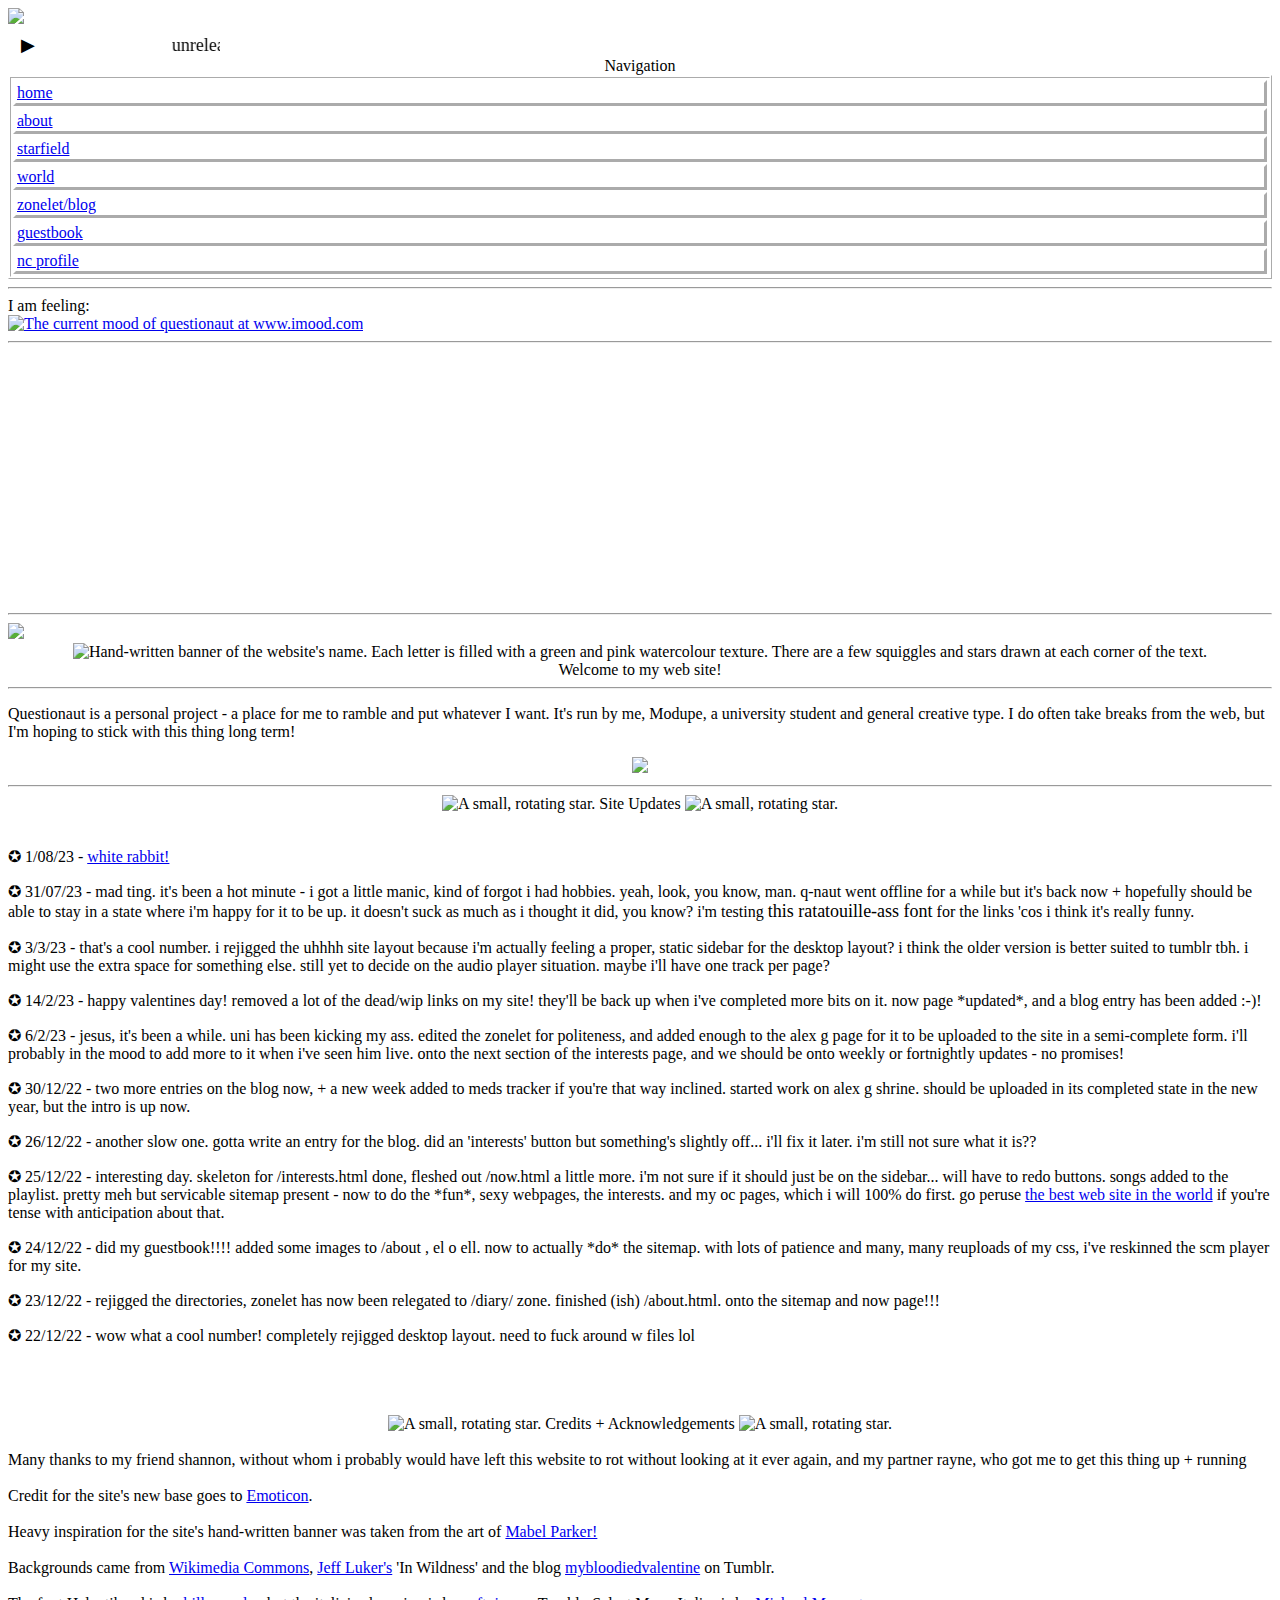
==== public/index.html @ dd835603 "Add files via upload" ====
<!DOCTYPE HTML>
<head>
<title>dupe's site</title>
<meta name="description" content="{MetaDescription}" />
<link rel="alternate" type="application/rss+xml" href="{RSS}"> 
<link rel="stylesheet" href="https://static.tumblr.com/qxrkgx6/RWPmgn2qa/normalize.min.css">
  <link rel="stylesheet" href="https://questionaut.neocities.org/style/remake.css">
<link rel="shortcut icon" href="https://files.catbox.moe/slbrp9.gif">
</head>

<body>

  <div id="side">
    <!-- below is the code for the sidebar -->
<div class="side img">
<img style="margin:0 0 5px 0" src="https://upload.wikimedia.org/wikipedia/commons/4/4a/Rainbow_after_thunderstorm.jpg" width="220px"></div>
    
    <!-- below is the code for the inline music player  -->
<audio id="music" src="https://files.catbox.moe/1op7ds.mp3"></audio>
<button style="background-color:transparent; font-family:ms gothic; border:0px; width:235px; margin-left:-5px; font-size:18px" onclick="playpause()">
<div class="button">&#9654; <marquee style="width:180px; font-size:18px; font-family: temb; margin-bottom:-5px; background:transparent;">unreleased piano demo - alex g</marquee></div></button>
<script>
	let player = document.getElementById("music"); //the audio id
    let btn = document.getElementById("btn"); //the button id
    isPlaying = false; //set to false because it is not playing yet
 
    function playpause() {
        if (!isPlaying) play(); //if isPlaying is false, then play the music
        else pause(); //if isPlaying is true, then pause the music
    }
 
    function play(){
        player.play(); //play the music
        isPlaying = true; //set to true because the music is playing
        btn.innerHTML = "pause"; //change the button to say pause
    }
 
    function pause(){
        player.pause(); //pause the music
        isPlaying = false; //set to false because the music is not playing
        btn.innerHTML = "play"; //change the button to say play
    }
 
    player.onended = function(){
        isPlaying = false; //the song has ended, isPlaying is false
        btn.innerHTML = "play"; //change the button to say play
    }
</script> 

    <!-- end music player code -->
    
   
    <!-- here be navigation -->
    <center> Navigation</center>
    
<table style="border:3px ridge white; overflow:auto; width:100%; background:transparent;">
   <tr>
<td style="border:3px outset white"><a href="https://questionaut.neocities.org/">home</a>
</td>
</tr>
<tr>
<td style="border:3px outset white"><a href="/about.html">about</a>
</td>
</tr>
<tr>
<td style="border:3px outset white"><a href="/sitemap.html">starfield</a>
</td>
</tr>
<tr>
<td style="border:3px outset white"><a href="/world.html">world</a>
</td>
</tr>
<tr>
<td style="border:3px outset white"><a href="/diary/home.html">zonelet/blog</a>
</td>
</tr>
<tr>
<td style="border:3px outset white;"><a href="https://questionaut.123guestbook.com">guestbook</a>
</td>
</tr>
<tr>
<td style="border:3px outset white;"><a href="https://neocities.org/site/questionaut">nc profile</a>
</td>
</tr>
</table>
   
    <hr>

<div id="desc">

I am feeling:
  
  <br>

  <a href="https://www.imood.com/users/questionaut"><img src="https://moods.imood.com/display/uname-questionaut/trans-1/imood.gif" alt="The current mood of questionaut at www.imood.com" border="0"></a>
  
  <hr>
<iframe src="https://shroom.ink/guard.html/?site=dupe&shroom=3" height="250px" width="200px" scrolling="no" frameborder="0"></iframe>
  
 <hr>
   <a href="https://lookatyounow.tumblr.com/post/708807075961176064/made-on-blinkiescafe-text-on-the-second-blinkie"> <img src="
https://64.media.tumblr.com/e2879377b2ce4d09c423e460a3f8d0a4/97c7dde310e471ef-83/s640x960/90a3d8bfd276e3946c3d471c6f5db92ee0fe14cb.gif" width=150px></a>


</div>
</div>

<div id="wrapper">


    <!-- individual page content -->
<div id="content">
 <center> <img src="https://files.catbox.moe/sq8hwy.png" alt="Hand-written banner of the website's name. Each letter is filled with a green and pink watercolour texture. There are a few squiggles and stars drawn at each corner of the text." height="120"></center>
<center>Welcome to my web site!</center>
  <hr>
  <p>Questionaut is a personal project - a place for me to ramble and put whatever I want. It's run by me, Modupe, a university student and general creative type. I do often take breaks from the web, but I'm hoping to stick with this thing long term!</p>
  
  <center><img src="https://files.catbox.moe/cd0ywq.gif"></center>
  
  <hr>
  <center><img src="https://files.catbox.moe/slbrp9.gif" alt="A small, rotating star."> Site Updates <img src="https://files.catbox.moe/slbrp9.gif" alt="A small, rotating star."></center>
    <br>
        <div id="siteupdates">
              <p>&#x272A; 1/08/23 - <a href="https://en.wikipedia.org/wiki/Rabbit_rabbit_rabbit">white rabbit!</a></p>
           <p>&#x272A; 31/07/23 - mad ting. it's been a hot minute - i got a little manic, kind of forgot i had hobbies. yeah, look, you know, man. q-naut went offline for a while but it's back now + hopefully should be able to stay in a state where i'm happy for it to be up. it doesn't suck as much as i thought it did, you know? i'm testing <span style="font-family:temb; font-size:18px;">this ratatouille-ass font</span> for the links 'cos i think it's really funny.</p>
          <p>&#x272A; 3/3/23 - that's a cool number. i rejigged the uhhhh site layout because i'm actually feeling a proper, static sidebar for the desktop layout? i think the older version is better suited to tumblr tbh. i might use the extra space for something else. still yet to decide on the audio player situation. maybe i'll have one track per page?</p>
               <p>&#x272A; 14/2/23 - happy valentines day! removed a lot of the dead/wip links on my site! they'll be back up when i've completed more bits on it. now page *updated*, and a blog entry has been added :-)!</p>
            <p>&#x272A; 6/2/23 - jesus, it's been a while. uni has been kicking my ass. edited the zonelet for politeness, and added enough to the alex g page for it to be uploaded to the site in a semi-complete form. i'll probably in the mood to add more to it when i've seen him live. onto the next section of the interests page, and we should be onto weekly or fortnightly updates - no promises!</p>
                 <p>&#x272A; 30/12/22 - two more entries on the blog now, + a new week added to meds tracker if you're that way inclined. started work on alex g shrine. should be uploaded in its completed state in the new year, but the intro is up now.</p>
                 <p>&#x272A; 26/12/22 - another slow one. gotta write an entry for the blog. did an 'interests' button but something's slightly off... i'll fix it later. i'm still not sure what it is??</p>

    <p>&#x272A; 25/12/22 - interesting day. skeleton for /interests.html done, fleshed out /now.html a little more. i'm not sure if it should just be on the sidebar... will have to redo buttons. songs added to the playlist. pretty meh but servicable sitemap present - now to do the *fun*, sexy webpages, the interests. and my oc pages, which i will 100% do first. go peruse <a href="https://en.wikipedia.org/wiki/Main_Page">the best web site in the world</a> if you're tense with anticipation about that.</p>
    <p>&#x272A; 24/12/22 - did my guestbook!!!! added some images to /about , el o ell. now to actually *do* the sitemap. with lots of patience and many, many reuploads of my css, i've reskinned the scm player for my site.</p>
    <p>&#x272A; 23/12/22 - rejigged the directories, zonelet has now been relegated to /diary/ zone. finished (ish) /about.html. onto the sitemap and now page!!!</p>
     <p>&#x272A; 22/12/22 - wow what a cool number! completely rejigged desktop layout. need to fuck around w files lol</p>
     </div>       
     <br>
  </div>
  <br><br>
<div id="content">
  <center><img src="https://files.catbox.moe/slbrp9.gif" alt="A small, rotating star."> Credits + Acknowledgements <img src="https://files.catbox.moe/slbrp9.gif" alt="A small, rotating star."></center>  <br>
  Many thanks to my friend shannon, without whom i probably would have left this website to rot without looking at it ever again, and my partner rayne, who got me to get this thing up + running
  <br><br>
Credit for the site's new base goes to <a href="https://walnutcookie.tumblr.com/">Emoticon</a>. 
<br><br>
  Heavy inspiration for the site's hand-written banner was taken from the art of <a href="https://www.tumblr.com/pleasurevictim3">Mabel Parker!</a>
          <br><br>
          Backgrounds came from <a href="https://commons.wikimedia.org/wiki/Main_Page">Wikimedia Commons</a>, <a href="https://www.jeffluker.com/wildness">Jeff Luker's</a> 'In Wildness' and the blog <a href="https://mybloodiedvalentine.tumblr.com">mybloodiedvalentine</a> on Tumblr.
            <br><br>
            The font Helvetihand is by <a href="https://www.dafont.com/helvetihand.font">billy snyder</a>, but the italicised version is by <a href="https://softpine.tumblr.com/post/190439538125/helvetihand-italicized-i-love-the-font-used-in">softpine</a> on Tumblr. Select Mono Italics is by <a href="http://michaeljmcmaster.com/selectmono">Michael Mcmaster</a>.
            
</div>
</div>

<div id="pagedoll">
<a href="/" width="100"></a>
</div>

</body>
</html>
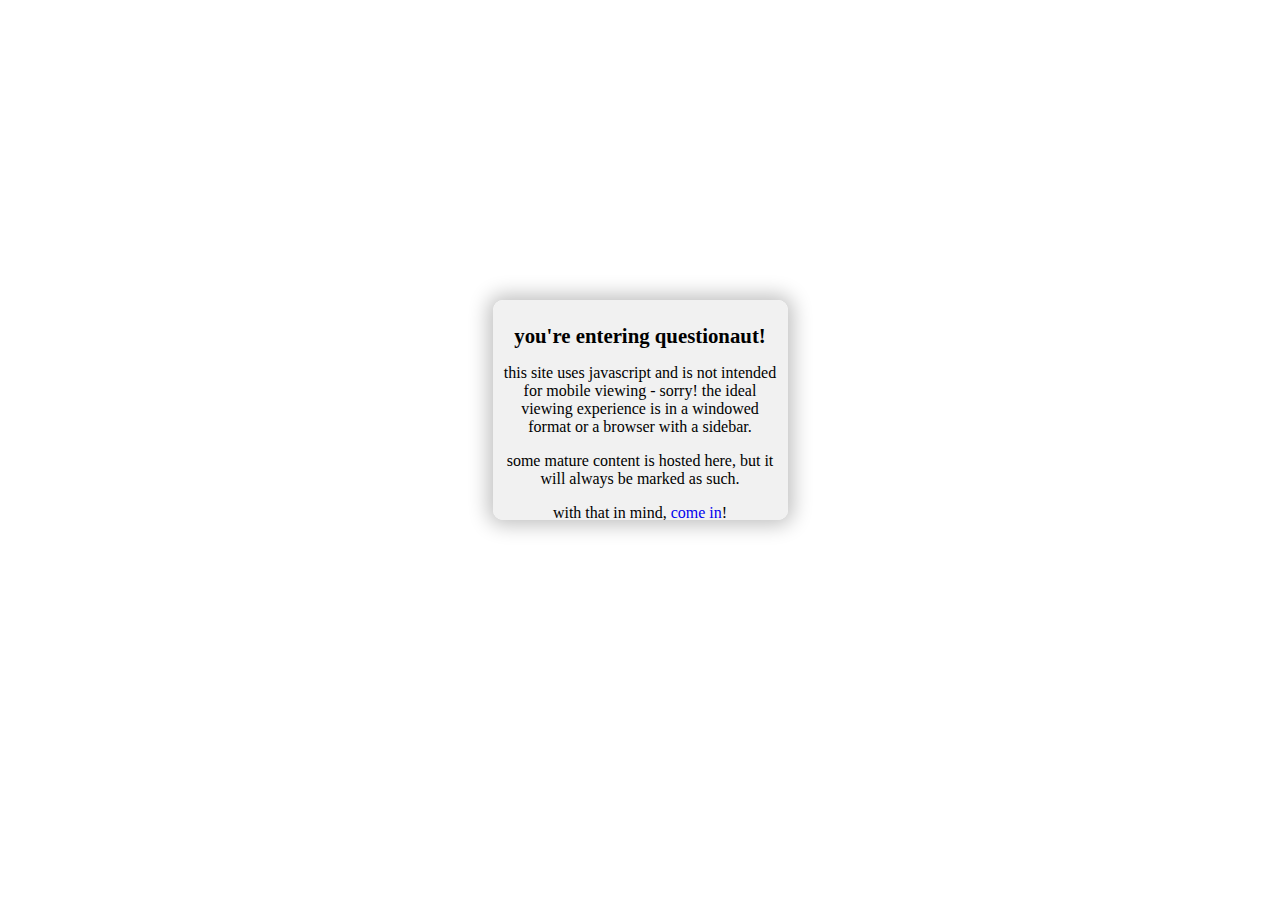
==== commit afdb7829: "Add files via upload" ====
--- a/public/index.html
+++ b/public/index.html
@@ -1,160 +1,129 @@
 <!DOCTYPE HTML>
+<html lang="en">
 <head>
-<title>dupe's site</title>
-<meta name="description" content="{MetaDescription}" />
-<link rel="alternate" type="application/rss+xml" href="{RSS}"> 
-<link rel="stylesheet" href="https://static.tumblr.com/qxrkgx6/RWPmgn2qa/normalize.min.css">
-  <link rel="stylesheet" href="https://questionaut.neocities.org/style/remake.css">
-<link rel="shortcut icon" href="https://files.catbox.moe/slbrp9.gif">
+    <title>about mo</title>
+    <meta name="description" content="{MetaDescription}" />
+    <meta name="viewport" content="width=device-width, initial-scale=1.0">
+    <link rel="alternate" type="application/rss+xml" href="{RSS}">
+    <link rel="/styles/normalise.css">
+    <link rel="stylesheet" href="/styles/main.css">
+    <link rel="stylesheet" href="/styles/fonts.css">
+    <link rel="stylesheet" href="/styles/index.css">
+
+
+    <link rel="shortcut icon" href="https://files.catbox.moe/5ly1a1.webp">
 </head>
+    
+    
+<style>
+body { 
+background-image: url('https://i.pinimg.com/564x/7d/7c/a6/7d7ca64db247fb525928fba592039be4.jpg');
+    background-position: center;
+background-size: contain; 
+    overflow-y: hidden;
+overflow-x: hidden;
+        width: 1120px;
+     position: relative;
+        display: block;
+        margin-left:auto;
+        margin-right:auto;
+}
+
+
+
+h1,
+h2,
+h3 {
+    font-size: 1.3rem;
+    font-family: helveti;
+}
+a {
+    text-decoration: none;    
+}
+
+
+#content {
+	margin: auto;
+	z-index: 2;
+	border-radius: 10px;
+    background-color: rgba(239, 239, 239, 0.9);
+    outline-width: 0;
+    padding: 1.5em;
+    box-shadow: 0 0 20px 5px silver;
+	position: relative;
+	margin-top: 300px;
+	margin-bottom: 170px;
+	max-width: 275px;
+    height:200px;
+	padding: 10px 10px;
+    text-align:center;
+    overflow-x: hidden; 
+    overflow-y:hidden;
+}
+
+
+
+#links a:hover {
+    letter-spacing:1px;
+}
+
+hr {
+    width: 100%
+}
+
+::-webkit-scrollbar {
+    width: 3px;
+    background: 0 0
+}
+
+::-webkit-scrollbar-thumb {
+    background: #859587;
+    border-radius: 3px
+}
+
+.center {
+    display: flex;
+    justify-content: center
+}
+
+
+header {
+    	grid-area: head;
+	text-align: center;
+	overflow: auto;
+	background: transparent;
+	border: 0px;
+}
+
+</style>
 
 <body>
 
-  <div id="side">
-    <!-- below is the code for the sidebar -->
-<div class="side img">
-<img style="margin:0 0 5px 0" src="https://upload.wikimedia.org/wikipedia/commons/4/4a/Rainbow_after_thunderstorm.jpg" width="220px"></div>
-    
-    <!-- below is the code for the inline music player  -->
-<audio id="music" src="https://files.catbox.moe/1op7ds.mp3"></audio>
-<button style="background-color:transparent; font-family:ms gothic; border:0px; width:235px; margin-left:-5px; font-size:18px" onclick="playpause()">
-<div class="button">&#9654; <marquee style="width:180px; font-size:18px; font-family: temb; margin-bottom:-5px; background:transparent;">unreleased piano demo - alex g</marquee></div></button>
-<script>
-	let player = document.getElementById("music"); //the audio id
-    let btn = document.getElementById("btn"); //the button id
-    isPlaying = false; //set to false because it is not playing yet
- 
-    function playpause() {
-        if (!isPlaying) play(); //if isPlaying is false, then play the music
-        else pause(); //if isPlaying is true, then pause the music
-    }
- 
-    function play(){
-        player.play(); //play the music
-        isPlaying = true; //set to true because the music is playing
-        btn.innerHTML = "pause"; //change the button to say pause
-    }
- 
-    function pause(){
-        player.pause(); //pause the music
-        isPlaying = false; //set to false because the music is not playing
-        btn.innerHTML = "play"; //change the button to say play
-    }
- 
-    player.onended = function(){
-        isPlaying = false; //the song has ended, isPlaying is false
-        btn.innerHTML = "play"; //change the button to say play
-    }
-</script> 
-
-    <!-- end music player code -->
-    
-   
-    <!-- here be navigation -->
-    <center> Navigation</center>
-    
-<table style="border:3px ridge white; overflow:auto; width:100%; background:transparent;">
-   <tr>
-<td style="border:3px outset white"><a href="https://questionaut.neocities.org/">home</a>
-</td>
-</tr>
-<tr>
-<td style="border:3px outset white"><a href="/about.html">about</a>
-</td>
-</tr>
-<tr>
-<td style="border:3px outset white"><a href="/sitemap.html">starfield</a>
-</td>
-</tr>
-<tr>
-<td style="border:3px outset white"><a href="/world.html">world</a>
-</td>
-</tr>
-<tr>
-<td style="border:3px outset white"><a href="/diary/home.html">zonelet/blog</a>
-</td>
-</tr>
-<tr>
-<td style="border:3px outset white;"><a href="https://questionaut.123guestbook.com">guestbook</a>
-</td>
-</tr>
-<tr>
-<td style="border:3px outset white;"><a href="https://neocities.org/site/questionaut">nc profile</a>
-</td>
-</tr>
-</table>
-   
-    <hr>
-
-<div id="desc">
-
-I am feeling:
-  
-  <br>
-
-  <a href="https://www.imood.com/users/questionaut"><img src="https://moods.imood.com/display/uname-questionaut/trans-1/imood.gif" alt="The current mood of questionaut at www.imood.com" border="0"></a>
-  
-  <hr>
-<iframe src="https://shroom.ink/guard.html/?site=dupe&shroom=3" height="250px" width="200px" scrolling="no" frameborder="0"></iframe>
-  
- <hr>
-   <a href="https://lookatyounow.tumblr.com/post/708807075961176064/made-on-blinkiescafe-text-on-the-second-blinkie"> <img src="
-https://64.media.tumblr.com/e2879377b2ce4d09c423e460a3f8d0a4/97c7dde310e471ef-83/s640x960/90a3d8bfd276e3946c3d471c6f5db92ee0fe14cb.gif" width=150px></a>
 
 
-</div>
-</div>
-
-<div id="wrapper">
 
 
-    <!-- individual page content -->
-<div id="content">
- <center> <img src="https://files.catbox.moe/sq8hwy.png" alt="Hand-written banner of the website's name. Each letter is filled with a green and pink watercolour texture. There are a few squiggles and stars drawn at each corner of the text." height="120"></center>
-<center>Welcome to my web site!</center>
-  <hr>
-  <p>Questionaut is a personal project - a place for me to ramble and put whatever I want. It's run by me, Modupe, a university student and general creative type. I do often take breaks from the web, but I'm hoping to stick with this thing long term!</p>
-  
-  <center><img src="https://files.catbox.moe/cd0ywq.gif"></center>
-  
-  <hr>
-  <center><img src="https://files.catbox.moe/slbrp9.gif" alt="A small, rotating star."> Site Updates <img src="https://files.catbox.moe/slbrp9.gif" alt="A small, rotating star."></center>
-    <br>
-        <div id="siteupdates">
-              <p>&#x272A; 1/08/23 - <a href="https://en.wikipedia.org/wiki/Rabbit_rabbit_rabbit">white rabbit!</a></p>
-           <p>&#x272A; 31/07/23 - mad ting. it's been a hot minute - i got a little manic, kind of forgot i had hobbies. yeah, look, you know, man. q-naut went offline for a while but it's back now + hopefully should be able to stay in a state where i'm happy for it to be up. it doesn't suck as much as i thought it did, you know? i'm testing <span style="font-family:temb; font-size:18px;">this ratatouille-ass font</span> for the links 'cos i think it's really funny.</p>
-          <p>&#x272A; 3/3/23 - that's a cool number. i rejigged the uhhhh site layout because i'm actually feeling a proper, static sidebar for the desktop layout? i think the older version is better suited to tumblr tbh. i might use the extra space for something else. still yet to decide on the audio player situation. maybe i'll have one track per page?</p>
-               <p>&#x272A; 14/2/23 - happy valentines day! removed a lot of the dead/wip links on my site! they'll be back up when i've completed more bits on it. now page *updated*, and a blog entry has been added :-)!</p>
-            <p>&#x272A; 6/2/23 - jesus, it's been a while. uni has been kicking my ass. edited the zonelet for politeness, and added enough to the alex g page for it to be uploaded to the site in a semi-complete form. i'll probably in the mood to add more to it when i've seen him live. onto the next section of the interests page, and we should be onto weekly or fortnightly updates - no promises!</p>
-                 <p>&#x272A; 30/12/22 - two more entries on the blog now, + a new week added to meds tracker if you're that way inclined. started work on alex g shrine. should be uploaded in its completed state in the new year, but the intro is up now.</p>
-                 <p>&#x272A; 26/12/22 - another slow one. gotta write an entry for the blog. did an 'interests' button but something's slightly off... i'll fix it later. i'm still not sure what it is??</p>
+    <main>
 
-    <p>&#x272A; 25/12/22 - interesting day. skeleton for /interests.html done, fleshed out /now.html a little more. i'm not sure if it should just be on the sidebar... will have to redo buttons. songs added to the playlist. pretty meh but servicable sitemap present - now to do the *fun*, sexy webpages, the interests. and my oc pages, which i will 100% do first. go peruse <a href="https://en.wikipedia.org/wiki/Main_Page">the best web site in the world</a> if you're tense with anticipation about that.</p>
-    <p>&#x272A; 24/12/22 - did my guestbook!!!! added some images to /about , el o ell. now to actually *do* the sitemap. with lots of patience and many, many reuploads of my css, i've reskinned the scm player for my site.</p>
-    <p>&#x272A; 23/12/22 - rejigged the directories, zonelet has now been relegated to /diary/ zone. finished (ish) /about.html. onto the sitemap and now page!!!</p>
-     <p>&#x272A; 22/12/22 - wow what a cool number! completely rejigged desktop layout. need to fuck around w files lol</p>
-     </div>       
-     <br>
-  </div>
-  <br><br>
-<div id="content">
-  <center><img src="https://files.catbox.moe/slbrp9.gif" alt="A small, rotating star."> Credits + Acknowledgements <img src="https://files.catbox.moe/slbrp9.gif" alt="A small, rotating star."></center>  <br>
-  Many thanks to my friend shannon, without whom i probably would have left this website to rot without looking at it ever again, and my partner rayne, who got me to get this thing up + running
-  <br><br>
-Credit for the site's new base goes to <a href="https://walnutcookie.tumblr.com/">Emoticon</a>. 
-<br><br>
-  Heavy inspiration for the site's hand-written banner was taken from the art of <a href="https://www.tumblr.com/pleasurevictim3">Mabel Parker!</a>
-          <br><br>
-          Backgrounds came from <a href="https://commons.wikimedia.org/wiki/Main_Page">Wikimedia Commons</a>, <a href="https://www.jeffluker.com/wildness">Jeff Luker's</a> 'In Wildness' and the blog <a href="https://mybloodiedvalentine.tumblr.com">mybloodiedvalentine</a> on Tumblr.
-            <br><br>
-            The font Helvetihand is by <a href="https://www.dafont.com/helvetihand.font">billy snyder</a>, but the italicised version is by <a href="https://softpine.tumblr.com/post/190439538125/helvetihand-italicized-i-love-the-font-used-in">softpine</a> on Tumblr. Select Mono Italics is by <a href="http://michaeljmcmaster.com/selectmono">Michael Mcmaster</a>.
-            
-</div>
-</div>
 
-<div id="pagedoll">
-<a href="/" width="100"></a>
-</div>
+
+
+        <div id="content">
+            <h1>you're entering questionaut!</h1>
+
+            <p>this site uses javascript and is not intended for mobile viewing - sorry! the ideal viewing experience is in a windowed format or a browser with a sidebar.
+
+            </p>
+            <p>some mature content is hosted here, but it will always be marked as such.</p>
+
+            <p>
+                with that in mind, <a href="/hubs/home.html">come in</a>!
+            </p>
+
+        </div>
+
+    </main>
 
 </body>
-</html>+
+</html>
